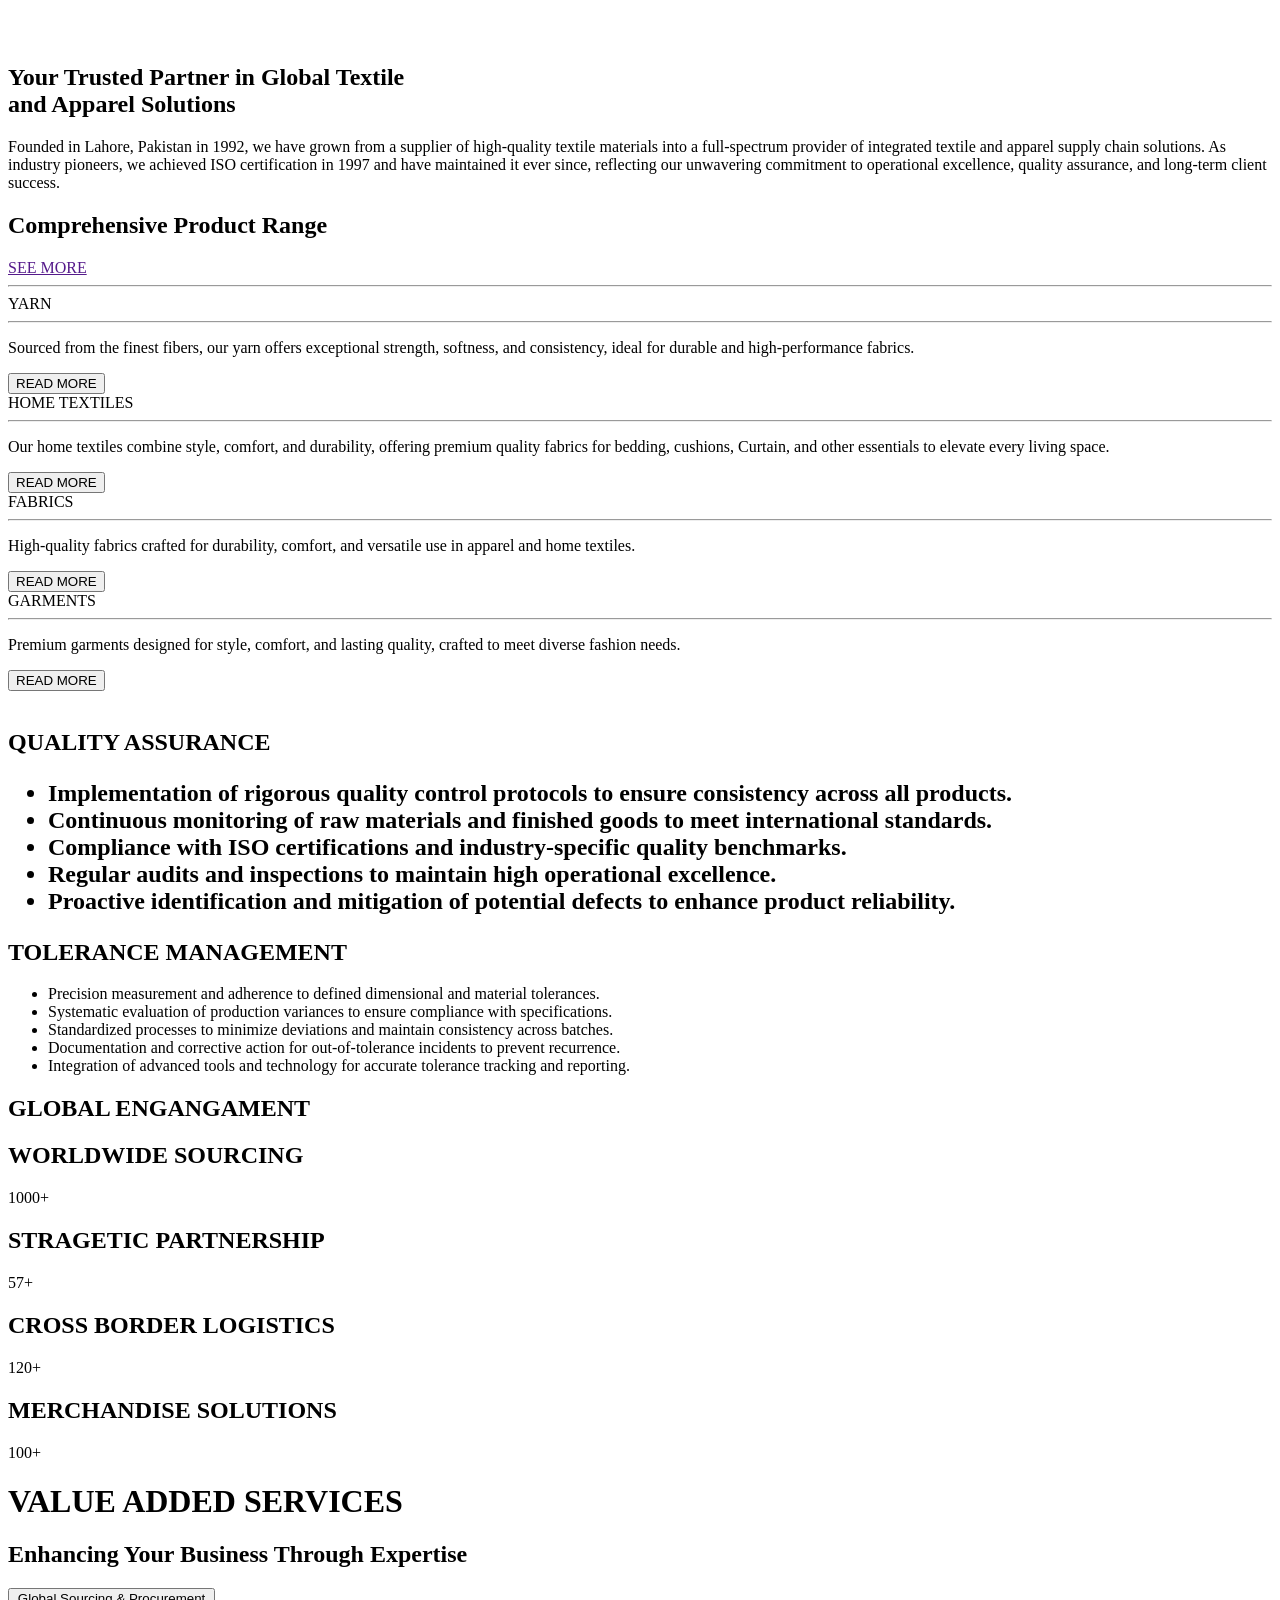
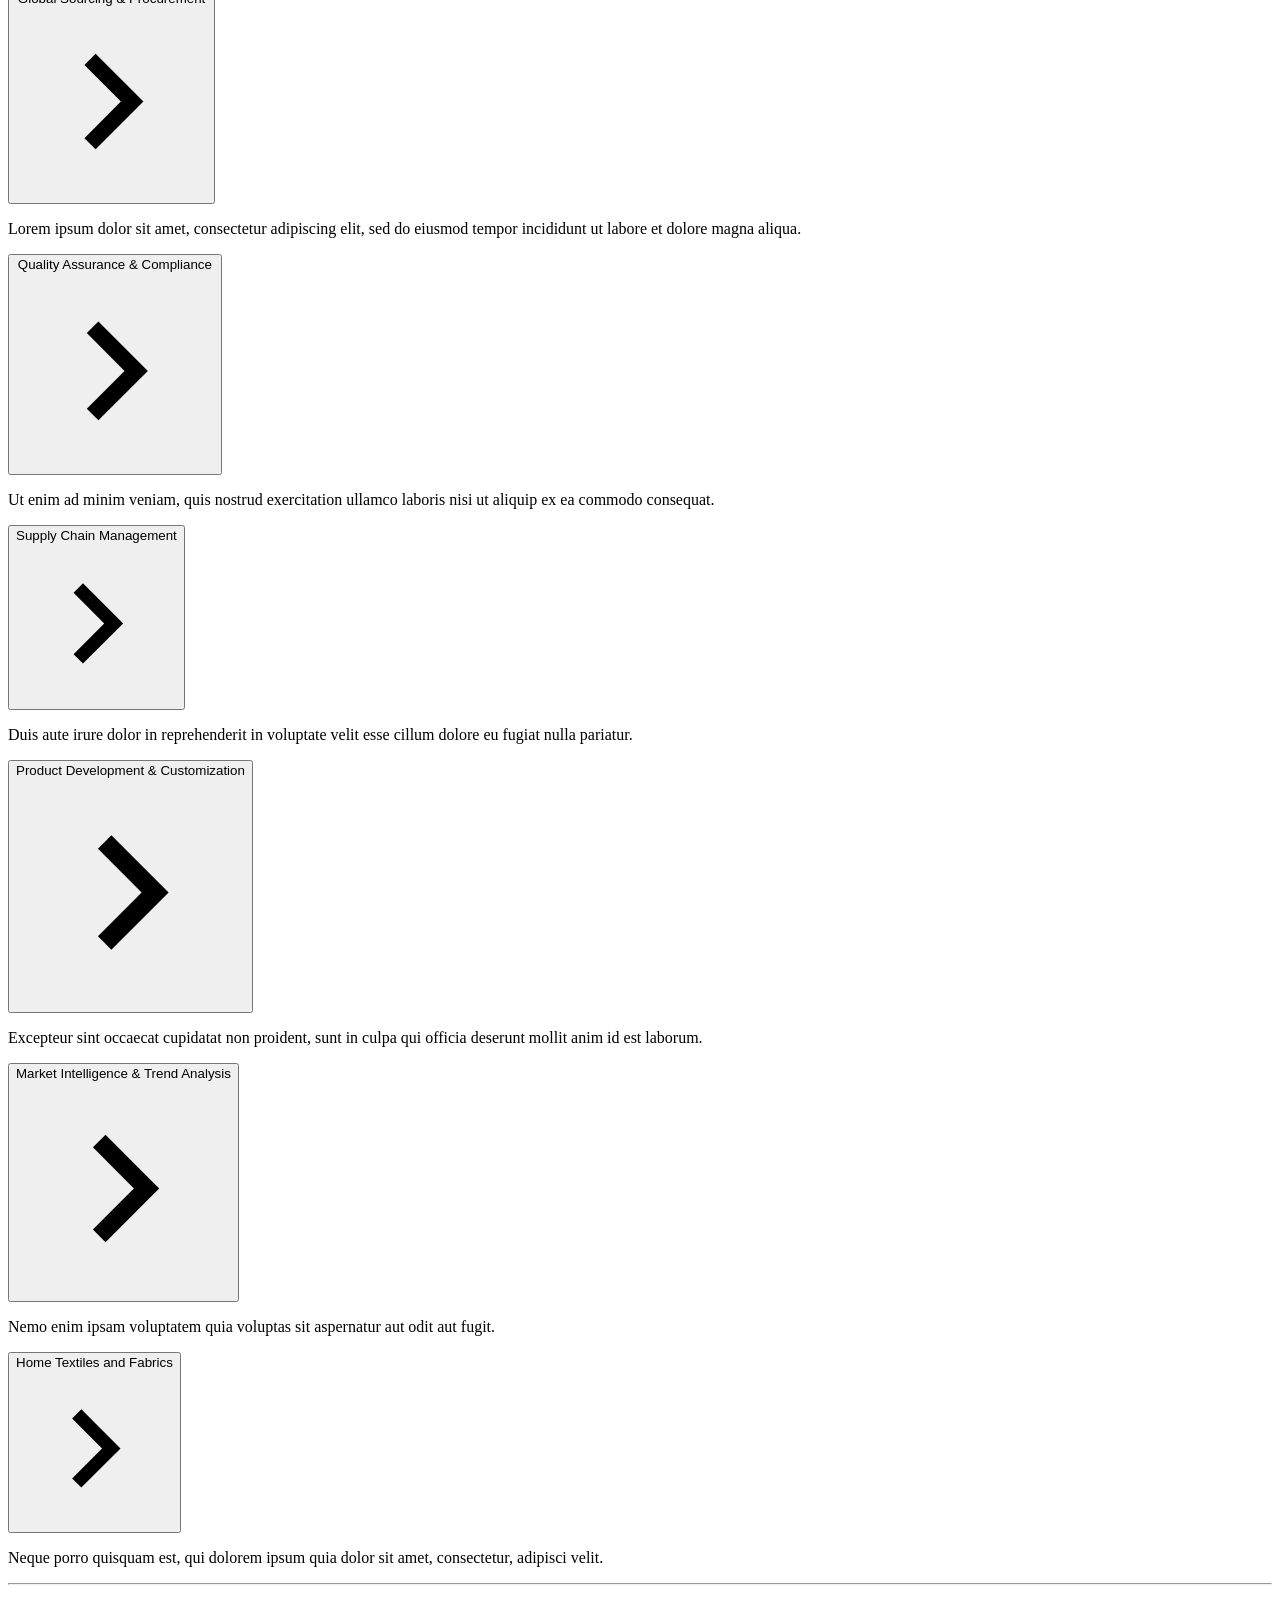
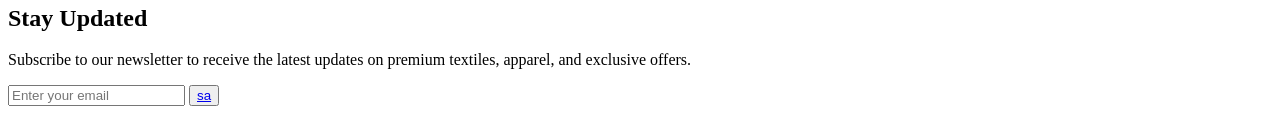
==== public/index.html @ d8344ff7 "main" ====
<!DOCTYPE html>
<html lang="en">
<head>
  <meta charset="UTF-8">
  <meta name="viewport" content="width=device-width, initial-scale=1.0">
  <title>Document</title>
</head>
<body>

  <!-- Sub hero  -->

  <section class=" container   mx-auto  2xl:max-w-[1530px] mt-10 py-10 md:px-4 ">
    <div class="images grid md:grid-cols-2 md:px-[100px] lg:px-[200px]">
      <div>
        <img loading="lazy"  class="w-full object-cover h-[600px]" src="./public/images/hero2.jpeg.webp" alt="">
      </div>
      <div>
        <img loading="lazy"  class="w-full object-cover h-[600px]" src="./public/images/hero3.gif" alt="">
      </div>
    </div>
  </section>

  <!-- TagLine  -->

  <section class=" container   mx-auto  2xl:max-w-[1530px] mt-10 py-10 px-4 ">
    <div class="flex flex-col justify-center items-center gap-6">
      <h1 class="text-gray-600 text-center tracking-widest leading-[50px]  cor font-[600]  text-5xl">
        Your Trusted Partner in Global Textile <br> and Apparel Solutions

      </h1>
      <p class="mons tracking-wider text-gray-600 text-sm text-center max-w-[900px]">Founded in Lahore, Pakistan in
        1992, we have grown from a supplier of high-quality textile materials into a full-spectrum provider of
        integrated textile and apparel supply chain solutions. As industry pioneers, we achieved ISO certification in
        1997 and have maintained it ever since, reflecting our unwavering commitment to operational excellence, quality
        assurance, and long-term client success.</p>

    </div>
  </section>

  <!-- Comprehensive Products -->
  <section class=" container   mx-auto  2xl:max-w-[1530px] mt-10 py-10 px-4 ">
    <h1 class="text-gray-900 text-center tracking-widest leading-[50px]  cor font-[600]  text-5xl">
      Comprehensive Product Range
    </h1>
    <div class="text-gray-600 flex flex-col items-center mons text-sm mt-4"><a href="">SEE MORE</a>
      <hr class="w-[75px] border-[#CD8B62] border-t-[0.5px]">
    </div>
    <div class="grid mt-10 gap-x-4 sm:grid-cols-2 gaxp gap-y-4 lg:grid-cols-4">
      <div>
        <div style="background-image: url(./public/images/yarn.jpg);"
          class="w-full bg-cover bg-no-repeat bg-center h-[300px] "></div>
        <div class="text-gray-600 mons text-2xl mt-4">YARN
          <hr class="w-[70px] border-[#CD8B62] border-t-[0.5px]">
        </div>
        <p class="mons text-gray-600 text-xs tracking-wider leading-4 mt-5 h-16 overflow-hidden">Sourced from the finest
          fibers, our yarn offers exceptional strength, softness, and consistency, ideal for durable and
          high-performance fabrics.</p>
        <button
          class="raleway mt-4 tracking-widest px-2.5 py-1.5 border border-[#CD8B62] bg-[#CD8B62] text-gray-100 transition-colors duration-300 hover:bg-transparent hover:text-[#CD8B62]">
          READ MORE
        </button>


      </div>
      <div>
        <div style="background-image: url(./public/images/home-textiles.jpg);"
          class="w-full bg-cover bg-no-repeat bg-center h-[300px] "></div>
        <div class="text-gray-600 mons text-2xl mt-4">HOME TEXTILES
          <hr class="w-[200px] border-[#CD8B62] border-t-[0.5px]">
        </div>
        <p class="mons text-gray-600 text-xs tracking-wider leading-4 mt-5 h-16 overflow-hidden">Our home textiles
          combine style, comfort, and durability, offering premium quality fabrics for bedding, cushions, Curtain, and
          other essentials to elevate every living space.</p>
        <button
          class="raleway mt-4 tracking-widest px-2.5 py-1.5 border border-[#CD8B62] bg-[#CD8B62] text-gray-100 transition-colors duration-300 hover:bg-transparent hover:text-[#CD8B62]">
          READ MORE
        </button>


      </div>
      <div>
        <div style="background-image: url(./public/images/fabric.jpg);"
          class="w-full bg-cover bg-no-repeat bg-center h-[300px] "></div>
        <div class="text-gray-600 mons text-2xl mt-4">FABRICS
          <hr class="w-[110px] border-[#CD8B62] border-t-[0.5px]">
        </div>
        <p class="mons text-gray-600 text-xs tracking-wider leading-4 mt-5 h-16 overflow-hidden">High-quality fabrics
          crafted for durability, comfort, and versatile use in apparel and home textiles.</p>
        <button
          class="raleway mt-4 tracking-widest px-2.5 py-1.5 border border-[#CD8B62] bg-[#CD8B62] text-gray-100 transition-colors duration-300 hover:bg-transparent hover:text-[#CD8B62]">
          READ MORE
        </button>


      </div>
      <div>
        <div style="background-image: url(./public/images/garments.jpg);"
          class="w-full bg-cover bg-no-repeat bg-center h-[300px] "></div>
        <div class="text-gray-600 mons text-2xl mt-4">GARMENTS
          <hr class="w-[140px] border-[#CD8B62] border-t-[0.5px]">
        </div>
        <p class="mons text-gray-600 text-xs tracking-wider leading-4 mt-5 h-16 overflow-hidden">Premium garments
          designed for style, comfort, and lasting quality, crafted to meet diverse fashion needs.</p>
        <button
          class="raleway mt-4 tracking-widest px-2.5 py-1.5 border border-[#CD8B62] bg-[#CD8B62] text-gray-100 transition-colors duration-300 hover:bg-transparent hover:text-[#CD8B62]">
          READ MORE
        </button>


      </div>
    </div>
  </section>

  <!-- BedSet -->
  <section
    class=" container gap-x-10  gap-y-10 flex justify-center items-center md:flex-row flex-col   mx-auto  2xl:max-w-[1530px] mt-10 py-10 px-4 ">
    <div class="w-full  lg:w-1/2">
      <img loading="lazy"  class="w-full object-cover h-[700px]" src="./public/images/bedset2.webp" alt="">
    </div>
    <div class="w-full  lg:w-1/2">
      <h1 class="text-gray-600 text-center tracking-widest leading-[50px]  cor font-[600]  text-3xl">
        QUALITY ASSURANCE
        <ul
          class="raleway tracking-wider font-[300] mt-8  text-gray-600 text-sm text-start max-w-[900px] list-disc list-inside space-y-2">
          <li>Implementation of rigorous quality control protocols to ensure consistency across all products.</li>
          <li>Continuous monitoring of raw materials and finished goods to meet international standards.</li>
          <li>Compliance with ISO certifications and industry-specific quality benchmarks.</li>
          <li>Regular audits and inspections to maintain high operational excellence.</li>
          <li>Proactive identification and mitigation of potential defects to enhance product reliability.</li>
        </ul>
        <h1 class="text-gray-600 text-center tracking-widest leading-[50px]  mt-10 cor font-[600] text-3xl">
          TOLERANCE MANAGEMENT
        </h1>
        <ul
          class="raleway tracking-wider font-[300] mt-8 text-gray-600 text-sm text-start max-w-[900px] list-disc list-inside space-y-2">
          <li>Precision measurement and adherence to defined dimensional and material tolerances.</li>
          <li>Systematic evaluation of production variances to ensure compliance with specifications.</li>
          <li>Standardized processes to minimize deviations and maintain consistency across batches.</li>
          <li>Documentation and corrective action for out-of-tolerance incidents to prevent recurrence.</li>
          <li>Integration of advanced tools and technology for accurate tolerance tracking and reporting.</li>
        </ul>


      </h1>
    </div>
  </section>

  <!-- GLOBAL ENGANGAMENT -->
  <section class=" container   mx-auto  2xl:max-w-[1530px] mt-10 py-10 px-4 ">
    <h1 class="text-gray-900 text-center tracking-widest leading-[50px]  cor font-[600] text-4xl sm:text-5xl">
      GLOBAL ENGANGAMENT
    </h1>
    <div class="sm:grid-cols-2  lg:grid-cols-4 mt-12 grid">
      <div class="flex items-center flex-col py-5 border-r-[0.5px] border-[#CD8B62]  px-2.5">
        <h1 class="raleway text-gray-900 text-center font-[600] text-3xl">WORLDWIDE SOURCING</h1>
        <p class="text-gray-900 mons text-lg mt-4">1000+</p>
      </div>
      <div class="flex items-center flex-col py-5 lg:border-r-[0.5px] border-[#CD8B62]  px-2.5">
        <h1 class="raleway text-gray-900 text-center font-[600] text-3xl">STRAGETIC PARTNERSHIP</h1>
        <p class="text-gray-900 mons text-lg mt-4">57+</p>
      </div>
      <div class="flex items-center flex-col py-5 border-r-[0.5px] border-[#CD8B62]  px-2.5">
        <h1 class="raleway text-gray-900 text-center font-[600] text-3xl">CROSS BORDER LOGISTICS</h1>
        <p class="text-gray-900 mons text-lg mt-4">120+</p>

      </div>
      <div class="flex items-center flex-col py-5 ">
        <h1 class="raleway text-gray-900 text-center font-[600] text-3xl">MERCHANDISE SOLUTIONS</h1>
        <p class="text-gray-900 mons text-lg mt-4">100+</p>
      </div>
    </div>
  </section>
  <h1 class="text-gray-900 text-center mt-16 tracking-widest leading-[50px]  cor font-[600]  text-5xl">
    VALUE ADDED SERVICES
  </h1>
  <!-- SERVICES OFFERED -->
  <div class="bg-no-repeat !z-0 py-6 mt-10 bg-cover backdrop-filter backdrop-blur-sm bg-center"
    style="background-image: url(./public/images/servicesbg.webp);">
    <section class=" container   mx-auto  2xl:max-w-[1530px] mt-10 py-10 px-4 ">

      <div class="faq-section-container">
        <div class="faq-card">
          <h2 class="faq-title !text-gray-900 mons font-[100]">Enhancing Your Business Through Expertise</h2>
          <div class="faq-grid mons">

            <!-- Accordion Item 1 -->
            <div class="accordion-item">
              <button class="accordion-button" aria-expanded="false">
                <span>Global Sourcing & Procurement</span>
                <svg class="accordion-icon" viewBox="0 0 24 24">
                  <path d="M8.59 16.59L13.17 12 8.59 7.41 10 6l6 6-6 6-1.41-1.41z"></path>
                </svg>
              </button>
              <div class="accordion-content">
                <p>Lorem ipsum dolor sit amet, consectetur adipiscing elit, sed do eiusmod tempor incididunt ut labore
                  et dolore magna aliqua.</p>
              </div>
            </div>

            <!-- Accordion Item 2 -->
            <div class="accordion-item">
              <button class="accordion-button" aria-expanded="false">
                <span>Quality Assurance & Compliance</span>
                <svg class="accordion-icon" viewBox="0 0 24 24">
                  <path d="M8.59 16.59L13.17 12 8.59 7.41 10 6l6 6-6 6-1.41-1.41z"></path>
                </svg>
              </button>
              <div class="accordion-content">
                <p>Ut enim ad minim veniam, quis nostrud exercitation ullamco laboris nisi ut aliquip ex ea commodo
                  consequat.</p>
              </div>
            </div>

            <!-- Add other 4 items similarly -->
            <div class="accordion-item"><button class="accordion-button" aria-expanded="false"><span>Supply Chain
                  Management</span><svg class="accordion-icon" viewBox="0 0 24 24">
                  <path d="M8.59 16.59L13.17 12 8.59 7.41 10 6l6 6-6 6-1.41-1.41z"></path>
                </svg></button>
              <div class="accordion-content">
                <p>Duis aute irure dolor in reprehenderit in voluptate velit esse cillum dolore eu fugiat nulla
                  pariatur.</p>
              </div>
            </div>
            <div class="accordion-item"><button class="accordion-button" aria-expanded="false"><span>Product Development
                  & Customization</span><svg class="accordion-icon" viewBox="0 0 24 24">
                  <path d="M8.59 16.59L13.17 12 8.59 7.41 10 6l6 6-6 6-1.41-1.41z"></path>
                </svg></button>
              <div class="accordion-content">
                <p>Excepteur sint occaecat cupidatat non proident, sunt in culpa qui officia deserunt mollit anim id est
                  laborum.</p>
              </div>
            </div>
            <div class="accordion-item"><button class="accordion-button" aria-expanded="false"><span>Market Intelligence
                  & Trend Analysis</span><svg class="accordion-icon" viewBox="0 0 24 24">
                  <path d="M8.59 16.59L13.17 12 8.59 7.41 10 6l6 6-6 6-1.41-1.41z"></path>
                </svg></button>
              <div class="accordion-content">
                <p>Nemo enim ipsam voluptatem quia voluptas sit aspernatur aut odit aut fugit.</p>
              </div>
            </div>
            <div class="accordion-item"><button class="accordion-button" aria-expanded="false"><span>Home Textiles and
                  Fabrics</span><svg class="accordion-icon" viewBox="0 0 24 24">
                  <path d="M8.59 16.59L13.17 12 8.59 7.41 10 6l6 6-6 6-1.41-1.41z"></path>
                </svg></button>
              <div class="accordion-content">
                <p>Neque porro quisquam est, qui dolorem ipsum quia dolor sit amet, consectetur, adipisci velit.</p>
              </div>
            </div>

          </div>
        </div>
      </div>

    </section>
  </div>


  <!-- News Letter -->
  <!-- Newsletter Section -->
  <section class="relative flex justify-center px-4 flex-col items-center  py-16 ">
    <hr class="border-t-[1px] text-center w-full max-w-[600px] border-[#475C6C]">


    <div class="relative mt-16 gap-y-6 container mx-auto px-4 flex flex-col md:flex-col items-center justify-between">

      <!-- Text -->
      <div class="md:w-1/2 w-full flex flex-col items-center text-center md:text-left mb-6 md:mb-0">

        <h2 class="text-4xl cor font-[700] sm:text-5xl text-gray-900 tracking-widest">
          Stay Updated
        </h2>
        <p class="mt-4 text-sm mons text-gray-900 tracking-wider max-w-md">
          Subscribe to our newsletter to receive the latest updates on premium textiles, apparel, and exclusive offers.
        </p>
      </div>

      <!-- Input & Button -->
      <div class="md:w-1/2 w-full flex flex-col sm:flex-col items-center justify-center md:justify-center gap-4">
        <input type="email" placeholder="Enter your email"
          class="w-full max-w-[400px] px-4 py-3  border border-gray-300 focus:ring-2 focus:ring-[#CD8B62] focus:outline-none text-gray-700 mons text-sm transition-all duration-300" />
        <button
          class="px-6 py-3 max-w-[400px] w-full bg-[#CD8B62] text-white mons font-[500] text-sm tracking-wider hover:bg-transparent hover:text-[#CD8B62] border border-[#CD8B62] transition-all duration-300">
          <a href="./about.html">sa</a>
        </button>
      </div>
    </div>
  </section>



<script type="text/javascript">
  // Helper to apply saved language from cookie
  function getCookie(name) {
    const value = `; ${document.cookie}`;
    const parts = value.split(`; ${name}=`);
    if (parts.length === 2) return parts.pop().split(';').shift();
  }

  function applySavedLanguage() {
    const saved = getCookie('googtrans');
    if (saved) {
      document.cookie = `googtrans=${saved};path=/;domain=${window.location.hostname}`;
      document.cookie = `googtrans=${saved};path=/`;
    }
  }

  // Apply saved language right away
  applySavedLanguage();

  // Initialize widget
  function googleTranslateElementInit() {
    new google.translate.TranslateElement({
      
      pageLanguage: 'en',includedLanguages: 'en,de,es,it,',
      layout: google.translate.TranslateElement.InlineLayout.SIMPLE,
    }, 'google_translate_element');
  }
</script>

<script src="//translate.google.com/translate_a/element.js?cb=googleTranslateElementInit"></script>

  </h1>
</body>

    <script src="https://cdn.botpress.cloud/webchat/v3.3/inject.js"></script>
<script src="https://files.bpcontent.cloud/2025/10/30/13/20251030131811-K5MIGAFC.js" defer></script>
    </html>
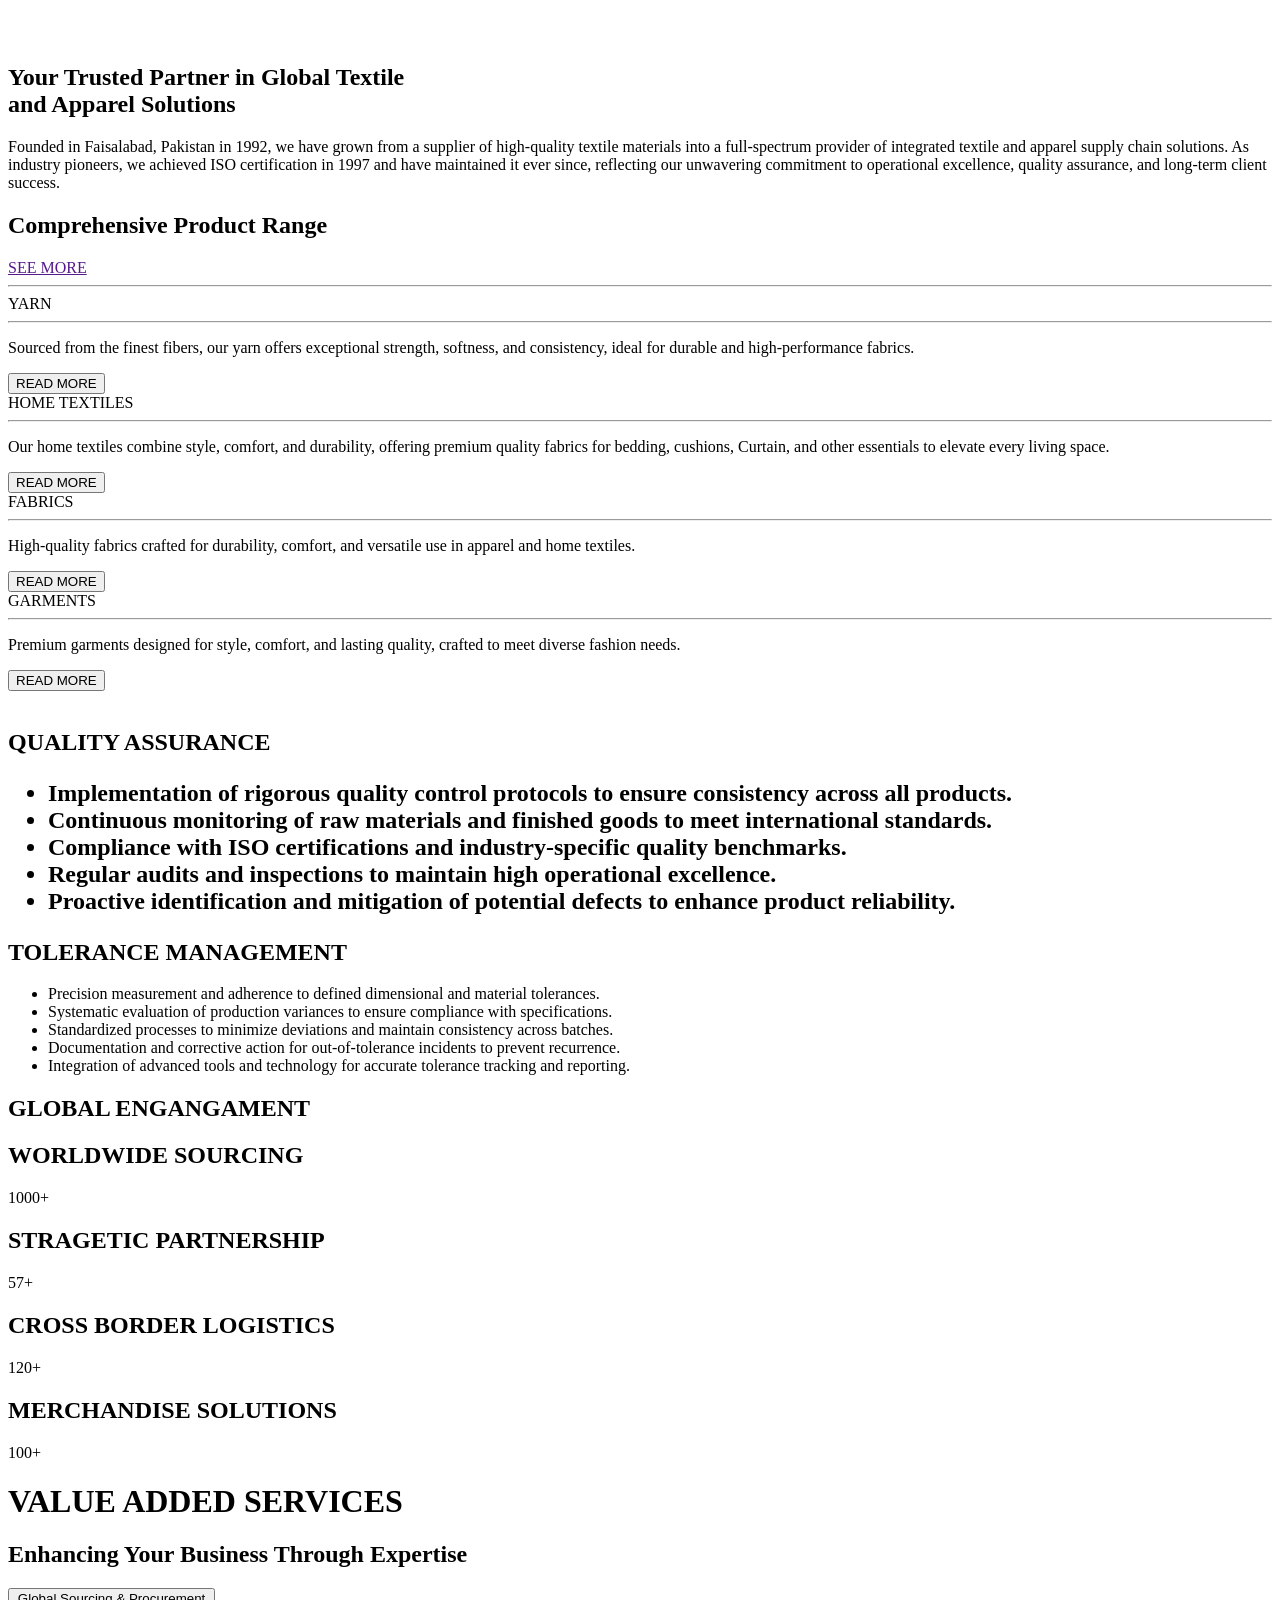
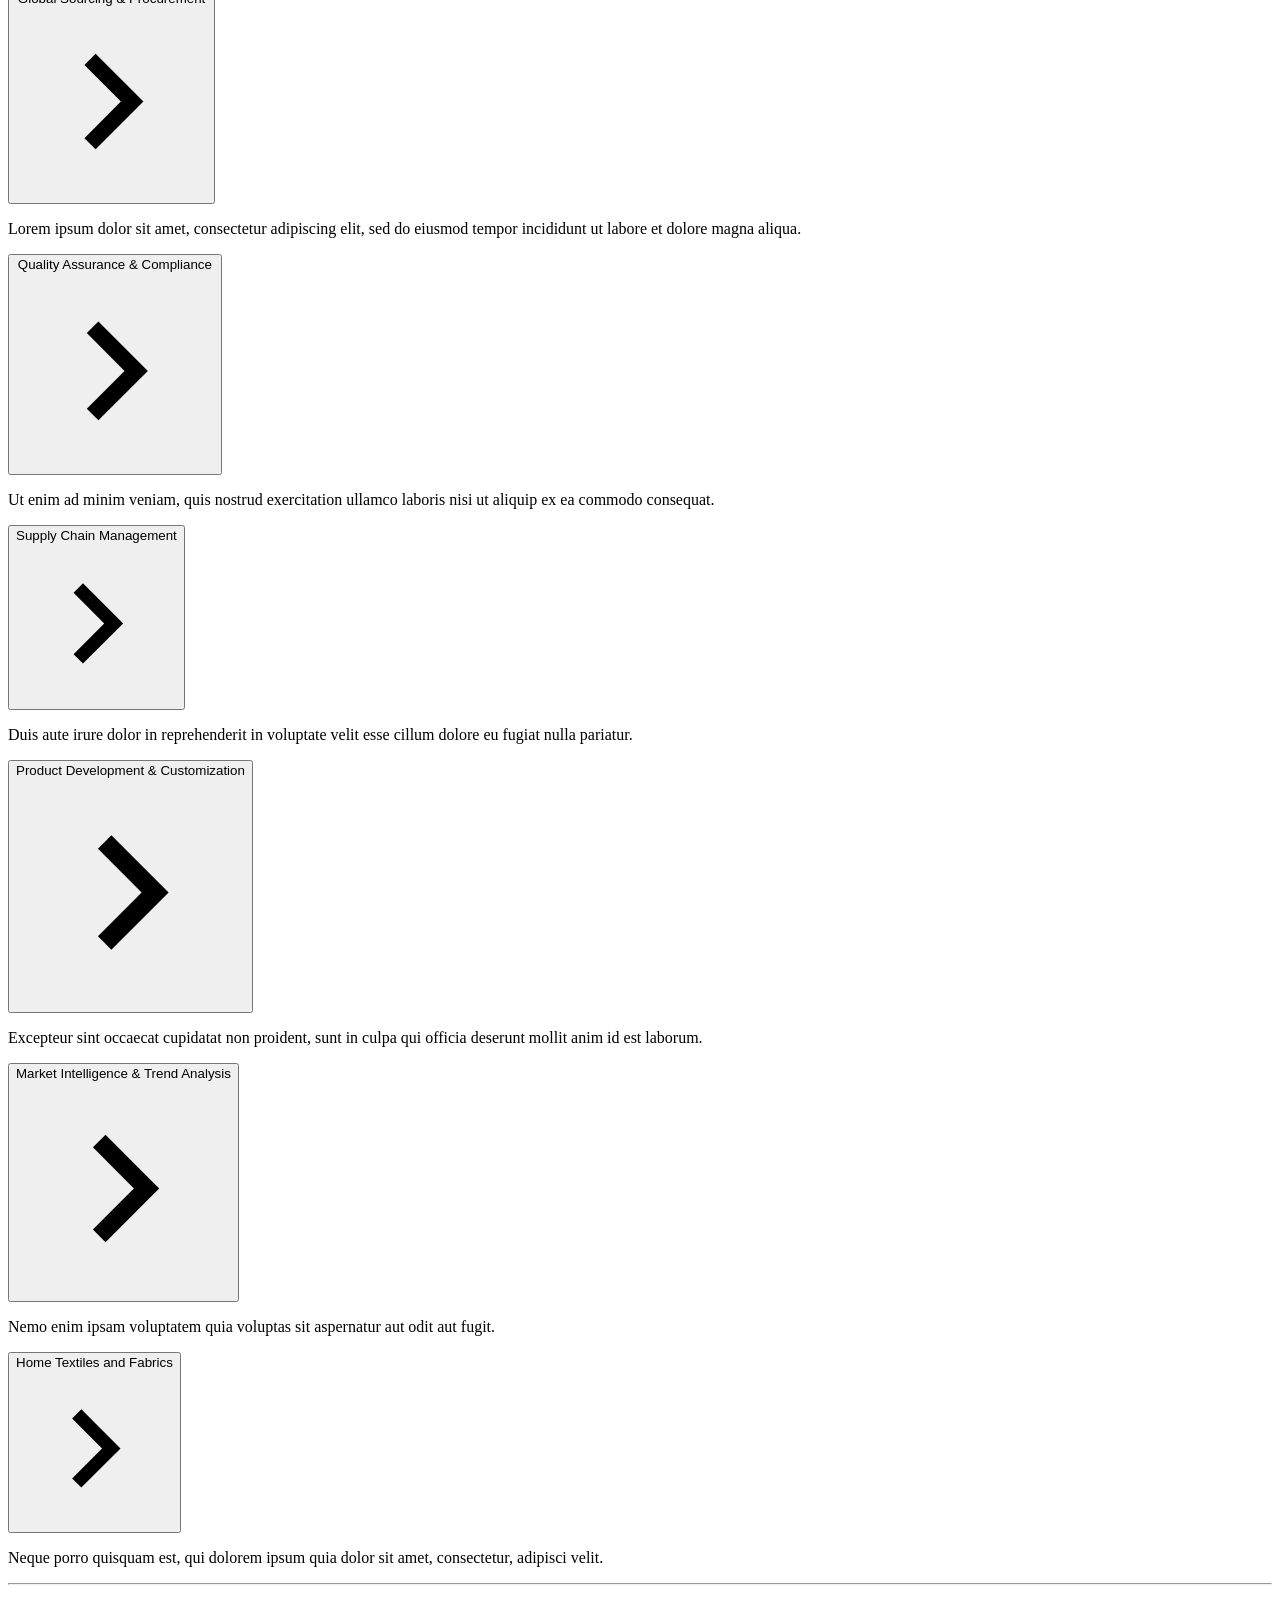
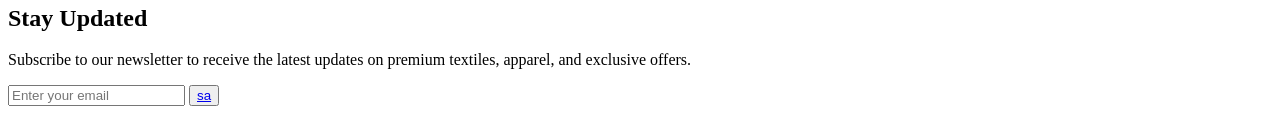
==== commit 47a30be3: "main" ====
--- a/public/index.html
+++ b/public/index.html
@@ -12,10 +12,10 @@
   <section class=" container   mx-auto  2xl:max-w-[1530px] mt-10 py-10 md:px-4 ">
     <div class="images grid md:grid-cols-2 md:px-[100px] lg:px-[200px]">
       <div>
-        <img loading="lazy"  class="w-full object-cover h-[600px]" src="./public/images/hero2.jpeg.webp" alt="">
-      </div>
-      <div>
-        <img loading="lazy"  class="w-full object-cover h-[600px]" src="./public/images/hero3.gif" alt="">
+        <img loading="lazy" loading="lazy"  class="w-full object-cover h-[600px]" src="./public/images/hero2.jpeg.webp" alt="">
+      </div>
+      <div>
+        <img loading="lazy" loading="lazy"  class="w-full object-cover h-[600px]" src="./public/images/hero3.gif" alt="">
       </div>
     </div>
   </section>
@@ -28,7 +28,7 @@
         Your Trusted Partner in Global Textile <br> and Apparel Solutions
 
       </h1>
-      <p class="mons tracking-wider text-gray-600 text-sm text-center max-w-[900px]">Founded in Lahore, Pakistan in
+      <p class="mons tracking-wider text-gray-600 text-sm text-center max-w-[900px]">Founded in Faisalabad, Pakistan in
         1992, we have grown from a supplier of high-quality textile materials into a full-spectrum provider of
         integrated textile and apparel supply chain solutions. As industry pioneers, we achieved ISO certification in
         1997 and have maintained it ever since, reflecting our unwavering commitment to operational excellence, quality
@@ -115,7 +115,7 @@
   <section
     class=" container gap-x-10  gap-y-10 flex justify-center items-center md:flex-row flex-col   mx-auto  2xl:max-w-[1530px] mt-10 py-10 px-4 ">
     <div class="w-full  lg:w-1/2">
-      <img loading="lazy"  class="w-full object-cover h-[700px]" src="./public/images/bedset2.webp" alt="">
+      <img loading="lazy" loading="lazy"  class="w-full object-cover h-[700px]" src="./public/images/bedset2.webp" alt="">
     </div>
     <div class="w-full  lg:w-1/2">
       <h1 class="text-gray-600 text-center tracking-widest leading-[50px]  cor font-[600]  text-3xl">
